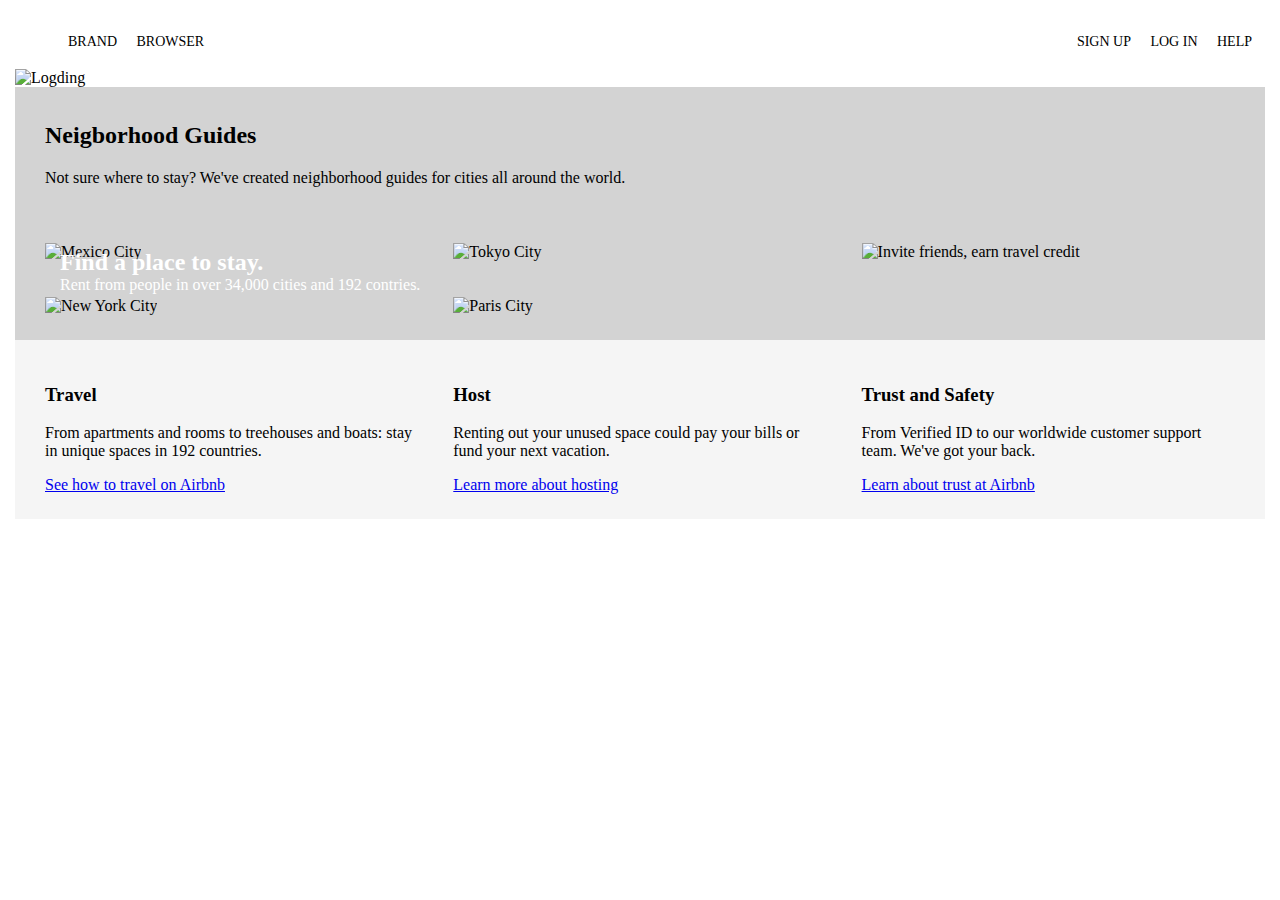
==== index.html @ 2ef28c57 "Update index.html" ====
<!DOCTYPE html>
<html lang="en">
    <head>
        <meta charset="utf-8">
        <meta name="viewport" content="width=device-width, initial-scale=1.0">
        <link href="styles.css" rel="stylesheet" type="text/css">

    </head>
    <body>
        
        <div id="container">
           <ul class="row"> 
                <div class="left">
                   <li>BRAND</li>
                   <li>BROWSER</li>
                </div>
                <div class="right">
                   <li>SIGN UP</li>
                   <li>LOG IN</li>
                   <li>HELP</li>
                </div>
            </ul>
        </div>
        </div>
        
        <div>

            <div id="banner" class="row"> 
                <img src="lodging.png" alt="Logding" width="100%">
                <div class="content">
                   <h2>Find a place to stay.</h2>
                   <p style="margin-top: -20px;">Rent from people in over 34,000 cities and 192 contries.</p>
                   <hr>
                </div>
                
            </div>
        
            <div id="main" class="row">
                <div class="col-12">
                   <h2>Neigborhood Guides</h2>
                   <p>Not sure where to stay? We've created neighborhood guides for cities all around the world.</p>
                </div>
            </div>

            <div id="imglist" class="row">
                <div class="col-4 col-s-6">
                    <img src="mexico-city.png" alt="Mexico City" width="100%"><br><br><br>
                    <img src="new york-city.png" alt="New York City" width="100%">
                </div>
            
                <div class="col-4 col-s-6">
                    <img src="tokyo-city.png" alt="Tokyo City" width="100%"><br><br><br>
                    <img src="paris-city.png" alt="Paris City" width="100%">
                </div>
           
                <div class="col-4 col-s-6">
                     <img src="invite friends.png" alt="Invite friends, earn travel credit" width="100%">
                </div>
            </div>

            <div id="footer" class="row">
                <div class="col-4 col-s-12">
                    <h3>Travel</h3>
                    <p>From apartments and rooms to treehouses and boats: stay in unique spaces in 192 countries.</p>
                    <a href="#">See how to travel on Airbnb</a>
                </div>
            
                <div class="col-4 col-s-12">
                    <h3>Host</h3>
                    <p>Renting out your unused space could pay your bills or fund your next vacation.</p>
                    <a href="#">Learn more about hosting</a>
                </div>
            
                <div class="col-4 col-s-12">
                    <h3>Trust and Safety</h3>
                    <p>From Verified ID to our worldwide customer support team. We've got your back.</p>
                    <a href="#">Learn about trust at Airbnb</a>
                </div>
           </div>
        </div>
    </body>
</html>
---- styles.css ----
body {margin: 15px; font-family: verdana;}

*{box-sizing: border-box;}

[class*="col-"] {float: left; padding: 15px;}

@media only screen and (max-width: 768px) {

       #container {background-color: grey; color: white; font-size: 8px;}
       #banner img {display: none;}
       .content {display: block; padding-left: 30px;}
       hr {display:block;}
       #main #imglist #footer {background-color: none;}

}
@media only screen and (min-width: 768px) {
        
        #container {background-color: grey; color: white; font-size: 12px;}
        #banner img {display: none;}
        .content {display: block; padding-left: 30px;}
        hr {display:block;}
        #main #imglist #footer {background-color: none;}

        .col-s-1 {width: 8.33%;}
        .col-s-2 {width: 16.66%;}
        .col-s-3 {width: 25%;}
        .col-s-4 {width: 33.33%;}
        .col-s-5 {width: 41.66%;}
        .col-s-6 {width: 50%;}
        .col-s-7 {width: 58.33%;}
        .col-s-8 {width: 66.66%;}
        .col-s-9 {width: 75%;}
        .col-s-10 {width: 83.33%;}
        .col-s-11 {width: 91.66%;}
        .col-s-12 {width: 100%;}
      }

@media only screen and (min-width: 992px) {
        
        #container {background-color: white; color: black; font-size: 14px;}
        #banner img {display:block;}
        .content {position: absolute; left: 15px; top: 160px; color: white;}
        hr {display: none;}
        #main {background-color: lightgrey;}
        #imglist {background-color: lightgrey;}
        #footer {background-color: whitesmoke;}

        .col-1 {width: 8.33%;}
        .col-2 {width: 16.66%;}
        .col-3 {width: 25%;}
        .col-4 {width: 33.33%;}
        .col-5 {width: 41.66%;}
        .col-6 {width: 50%;}
        .col-7 {width: 58.33%;}
        .col-8 {width: 66.66%;}
        .col-9 {width: 75%;}
        .col-10 {width: 83.33%;}
        .col-11 {width: 91.66%;}
        .col-12 {width: 100%;}
      }

#container {padding: 5px;}
      
li {display: inline;
      padding: 8px;}

.left {float: left;
         width: "35%";
         padding: 0px;}
  
.right {float: right;
         width: "65%";}
  
#banner {position: relative; width: "100%";}

#main {
       padding: 0px 0px 0px 15px;
       }

#imglist {
        padding: 10px 10px 10px 15px;}

#footer {
        padding: 10px 10px 10px 15px;
        }
.row:after {content: "";
            display: table;
            clear: both;}
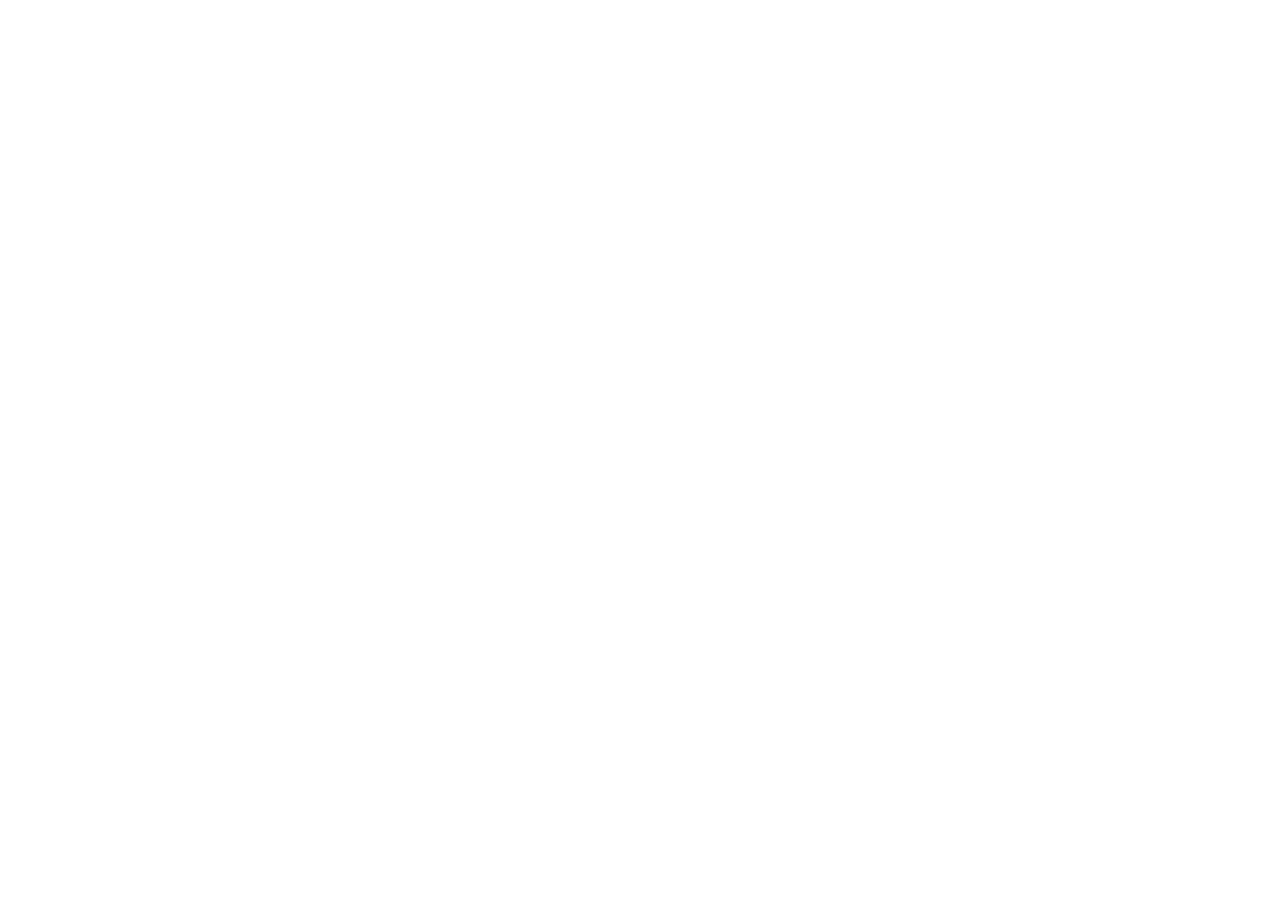
==== commit 191cb327: "Update index.html" ====
--- a/index.html
+++ b/index.html
@@ -4,7 +4,14 @@
         <meta charset="utf-8">
         <meta name="viewport" content="width=device-width, initial-scale=1.0">
         <link href="styles.css" rel="stylesheet" type="text/css">
+<!-- Global site tag (gtag.js) - Google Analytics -->
+<script async src="https://www.googletagmanager.com/gtag/js?id=G-SE9DF1HEBY"></script>
+<script>
+  window.dataLayer = window.dataLayer || [];
+  function gtag(){dataLayer.push(arguments);}
+  gtag('js', new Date());
 
+  gtag('config', 'G-SE9DF1HEBY');
     </head>
     <body>
         
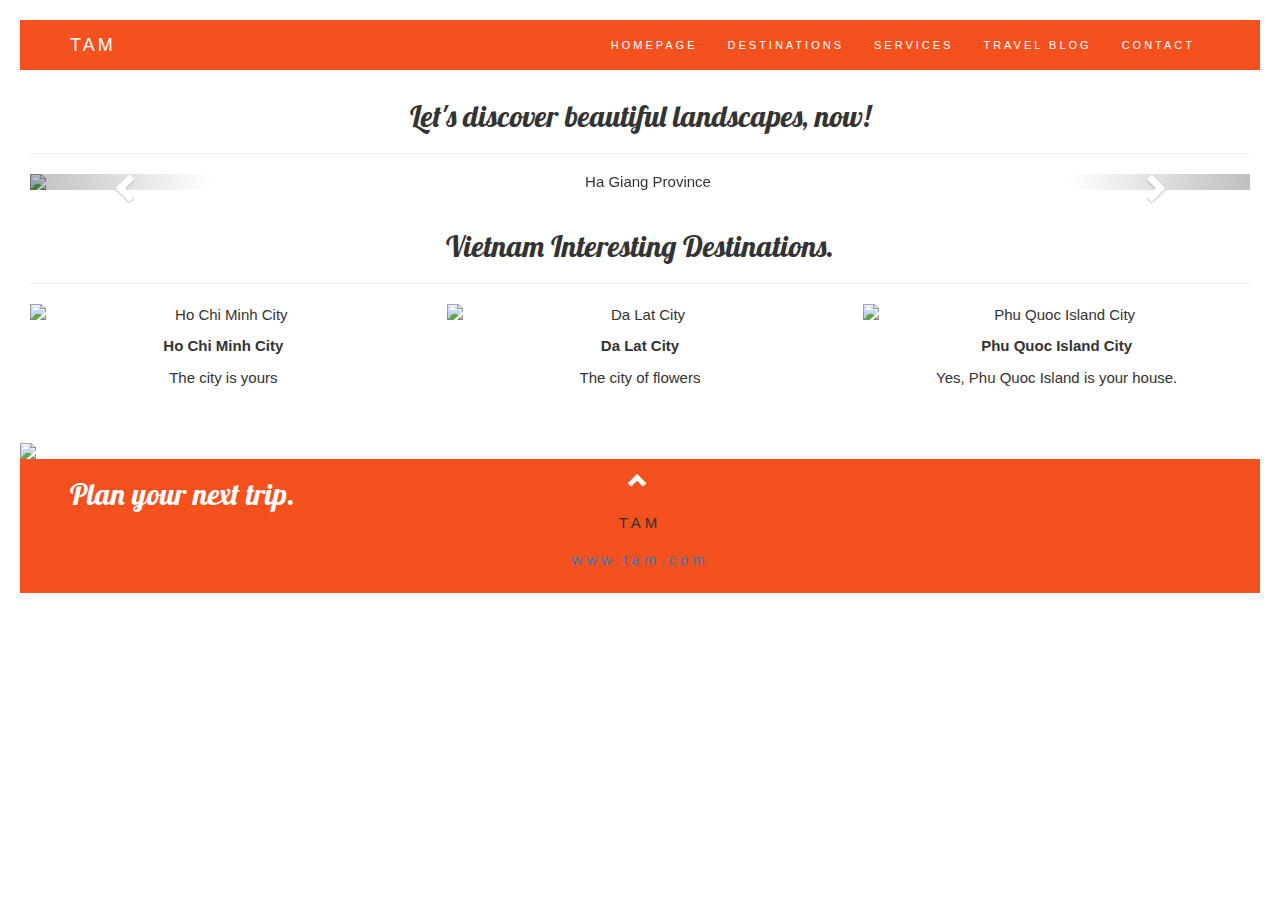
==== commit 72d96e54: "Update index.html" ====
--- a/index.html
+++ b/index.html
@@ -1,9 +1,16 @@
 <!DOCTYPE html>
 <html lang="en">
-    <head>
-        <meta charset="utf-8">
-        <meta name="viewport" content="width=device-width, initial-scale=1.0">
-        <link href="styles.css" rel="stylesheet" type="text/css">
+<head>
+  <title>Vietnam Tourism: Visit interesting landscapes in Vietnam</title>
+  <meta charset="utf-8">
+  <meta name="viewport" content="width=device-width, initial-scale=1">
+  <meta name="description" content="Vietnam Tourism page is a high quality travel site for foreigner travelers"/>
+  <link rel="stylesheet" href="https://maxcdn.bootstrapcdn.com/bootstrap/3.4.1/css/bootstrap.min.css">
+  <script src="https://ajax.googleapis.com/ajax/libs/jquery/3.5.1/jquery.min.js"></script>
+  <script src="https://maxcdn.bootstrapcdn.com/bootstrap/3.4.1/js/bootstrap.min.js"></script>
+  <link rel="preconnect" href="https://fonts.googleapis.com">
+  <link rel="preconnect" href="https://fonts.gstatic.com" crossorigin>
+  <link href="https://fonts.googleapis.com/css2?family=Lobster&display=swap" rel="stylesheet">
 <!-- Global site tag (gtag.js) - Google Analytics -->
 <script async src="https://www.googletagmanager.com/gtag/js?id=G-SE9DF1HEBY"></script>
 <script>
@@ -12,78 +19,200 @@
   gtag('js', new Date());
 
   gtag('config', 'G-SE9DF1HEBY');
-    </head>
-    <body>
-        
-        <div id="container">
-           <ul class="row"> 
-                <div class="left">
-                   <li>BRAND</li>
-                   <li>BROWSER</li>
-                </div>
-                <div class="right">
-                   <li>SIGN UP</li>
-                   <li>LOG IN</li>
-                   <li>HELP</li>
-                </div>
-            </ul>
-        </div>
-        </div>
-        
-        <div>
-
-            <div id="banner" class="row"> 
-                <img src="lodging.png" alt="Logding" width="100%">
-                <div class="content">
-                   <h2>Find a place to stay.</h2>
-                   <p style="margin-top: -20px;">Rent from people in over 34,000 cities and 192 contries.</p>
-                   <hr>
-                </div>
-                
-            </div>
-        
-            <div id="main" class="row">
-                <div class="col-12">
-                   <h2>Neigborhood Guides</h2>
-                   <p>Not sure where to stay? We've created neighborhood guides for cities all around the world.</p>
-                </div>
-            </div>
-
-            <div id="imglist" class="row">
-                <div class="col-4 col-s-6">
-                    <img src="mexico-city.png" alt="Mexico City" width="100%"><br><br><br>
-                    <img src="new york-city.png" alt="New York City" width="100%">
-                </div>
-            
-                <div class="col-4 col-s-6">
-                    <img src="tokyo-city.png" alt="Tokyo City" width="100%"><br><br><br>
-                    <img src="paris-city.png" alt="Paris City" width="100%">
-                </div>
-           
-                <div class="col-4 col-s-6">
-                     <img src="invite friends.png" alt="Invite friends, earn travel credit" width="100%">
-                </div>
-            </div>
-
-            <div id="footer" class="row">
-                <div class="col-4 col-s-12">
-                    <h3>Travel</h3>
-                    <p>From apartments and rooms to treehouses and boats: stay in unique spaces in 192 countries.</p>
-                    <a href="#">See how to travel on Airbnb</a>
-                </div>
-            
-                <div class="col-4 col-s-12">
-                    <h3>Host</h3>
-                    <p>Renting out your unused space could pay your bills or fund your next vacation.</p>
-                    <a href="#">Learn more about hosting</a>
-                </div>
-            
-                <div class="col-4 col-s-12">
-                    <h3>Trust and Safety</h3>
-                    <p>From Verified ID to our worldwide customer support team. We've got your back.</p>
-                    <a href="#">Learn about trust at Airbnb</a>
-                </div>
-           </div>
-        </div>
-    </body>
+</script>
+<style>
+
+* {
+    box-sizing: border-box;
+}
+body {
+    font: 400 15px Lato, sans-serif;
+    line-height: 1.8;
+    color: none;
+    margin: 20px;
+}
+.navbar {
+  margin-bottom: 0;
+  background-color: #f4511e;
+  z-index: 9999;
+  border: 0;
+  font-size: 11px !important;
+  line-height: 1.42857143 !important;
+  letter-spacing: 3px;
+  border-radius: 0;
+}
+
+.navbar li a, .navbar .navbar-brand {
+  color: #fff !important;
+}
+
+.navbar-nav li a:hover, .navbar-nav li.active a {
+  color: #f4511e !important;
+  background-color: #fff !important;
+}
+
+.navbar-default .navbar-toggle {
+  border-color: transparent;
+  color: #fff !important;
+}
+.jumbotron {
+    color: #fff;
+    padding: 30px 20px 30px 25px;
+    color: inherit;
+    background-color: #eee;
+  }
+
+.container-fluid {
+    padding: 10px 10px;
+  }
+
+.thumbnail {
+  padding: 0 0 15px 0;
+  border: none;
+  border-radius: 0;
+ }
+
+.thumbnail img {
+  width: 100%;
+  height: 100%;
+  margin-bottom: 10px;
+}
+.bottomimg {position: relative;
+  width: 100%;
+}
+.content {
+  position:absolute;
+  left: 50px;
+  top: 15px;
+  color: white;
+}
+h2 {font-family: 'Lobster', cursive;
+}
+.footer {background-color: #f4511e;
+         letter-spacing: 4px;
+}
+
+footer .glyphicon {
+    font-size: 20px;
+    margin-bottom: 20px;
+    color: white;
+  }
+
+</style>
+
+</head>
+<body id="myPage" data-spy="scroll" data-target=".navbar" data-offset="60">
+
+<nav class="navbar navbar-default">
+    <div class="container">
+        <div class="navbar-header">
+            <button type="button" class="navbar-toggle" data-toggle="collapse" data-target="#myNavbar">
+                <span class="icon-bar"></span>
+                <span class="icon-bar"></span>
+                <span class="icon-bar"></span>
+            </button>
+            <a class="navbar-brand" href="#">TAM</a>
+        </div>
+        <div class="collapse navbar-collapse" id="myNavbar">
+               <ul class="nav navbar-nav navbar-right">
+                <li><a href="index.html">HOMEPAGE</a></li>
+                <li><a href="Destinations.html">DESTINATIONS</a></li>
+                <li><a href="Services.html">SERVICES</a></li>
+                <li><a href="Travel Blog.html">TRAVEL BLOG</a></li>
+                <li><a href="Contact.html">CONTACT</a></li>
+                </ul>
+        </div>
+    </div>
+</nav>
+
+<div class="container-fluid text-center">
+  <h2>Let's discover beautiful landscapes, now!</h2>
+  <hr>
+  <div id="myCarousel" class="carousel slide" data-ride="carousel">
+      <ol class="carousel-indicators">
+        <li data-target="#myCarousel" data-slide-to="0" class="active"></li>
+        <li data-target="#myCarousel" data-slide-to="1"></li>
+        <li data-target="#myCarousel" data-slide-to="2"></li>
+      </ol>
+      <div class="carousel-inner">
+        <div class="item active">
+          <img src="ha-giang-vietnam.jpg" alt="Ha Giang Province" style="width:100%;">
+          <div class="carousel-caption">
+            <h3>Ha Giang</h3>
+             <p>Ha GIang is always an interesting destination.</p>
+          </div>
+        </div>
+        <div class="item">
+          <img src="cat-ba-vietnam.jpg" alt="Cat Ba Island" style="width:100%;">
+          <div class="carousel-caption">
+            <h3>Cat Ba</h3>
+            <p>The land of beautiful landscapes.</p>
+          </div>
+        </div>
+        <div class="item">
+          <img src="ho-chi-minh-city-vietnam.jpg" alt="Ho Chi Minh City" style="width:100%;">
+          <div class="carousel-caption">
+            <h3>Ho Chi Minh City</h3>
+              <p>The big city of Vietnam.</p>
+          </div>
+        </div>
+      </div>
+      <a class="left carousel-control" href="#myCarousel" data-slide="prev">
+        <span class="glyphicon glyphicon-chevron-left"></span>
+        <span class="sr-only">Previous</span>
+      </a>
+      <a class="right carousel-control" href="#myCarousel" data-slide="next">
+        <span class="glyphicon glyphicon-chevron-right"></span>
+        <span class="sr-only">Next</span>
+      </a>
+    </div>
+</div>
+
+<div class="container-fluid text-center">
+  <h2>Vietnam Interesting Destinations.</h2>
+  <hr>
+  <div class="row text-center">
+      <div class="col-sm-4">
+         <div class="thumbnail">
+              <img src="Notre-Dame-Cathedral-Ho-Chi-Minh-City.jpg" alt="Ho Chi Minh City">
+              <p><strong>Ho Chi Minh City</strong></p>
+              <p>The city is yours</p>
+          </div>
+      </div>
+      
+      <div class="col-sm-4">
+          <div class="thumbnail">
+              <img src="pine-forest-da-lat-vietnam.jpg" alt="Da Lat City">
+              <p><strong>Da Lat City</strong></p>
+              <p>The city of flowers</p>
+          </div>
+      </div>
+    
+      <div class="col-sm-4">
+          <div class="thumbnail">
+              <img src="Sao-beach-vietnam.jpg" alt="Phu Quoc Island City">
+              <p><strong>Phu Quoc Island City</strong></p>
+              <p>Yes, Phu Quoc Island is your house.</p>
+          </div>
+    </div>
+  </div>
+</div>
+
+<div class="text-center bottomimg">
+  <img src="saigon-river-night.jpg" class="img-responsive" style="width:100%">
+  <div class="content">
+    <h2>Plan your next trip.</h2>
+  </div>
+</div>
+
+<footer class="container-fluid text-center footer">
+  <a href="#myPage" title="To Top">
+    <span class="glyphicon glyphicon-chevron-up"></span>
+  </a>
+  <p>TAM <a href="https://www.tam.com" title="Visit Vietnam"><p>www.tam.com</p></a></p>
+</footer>
+
+</body>
 </html>
+
+
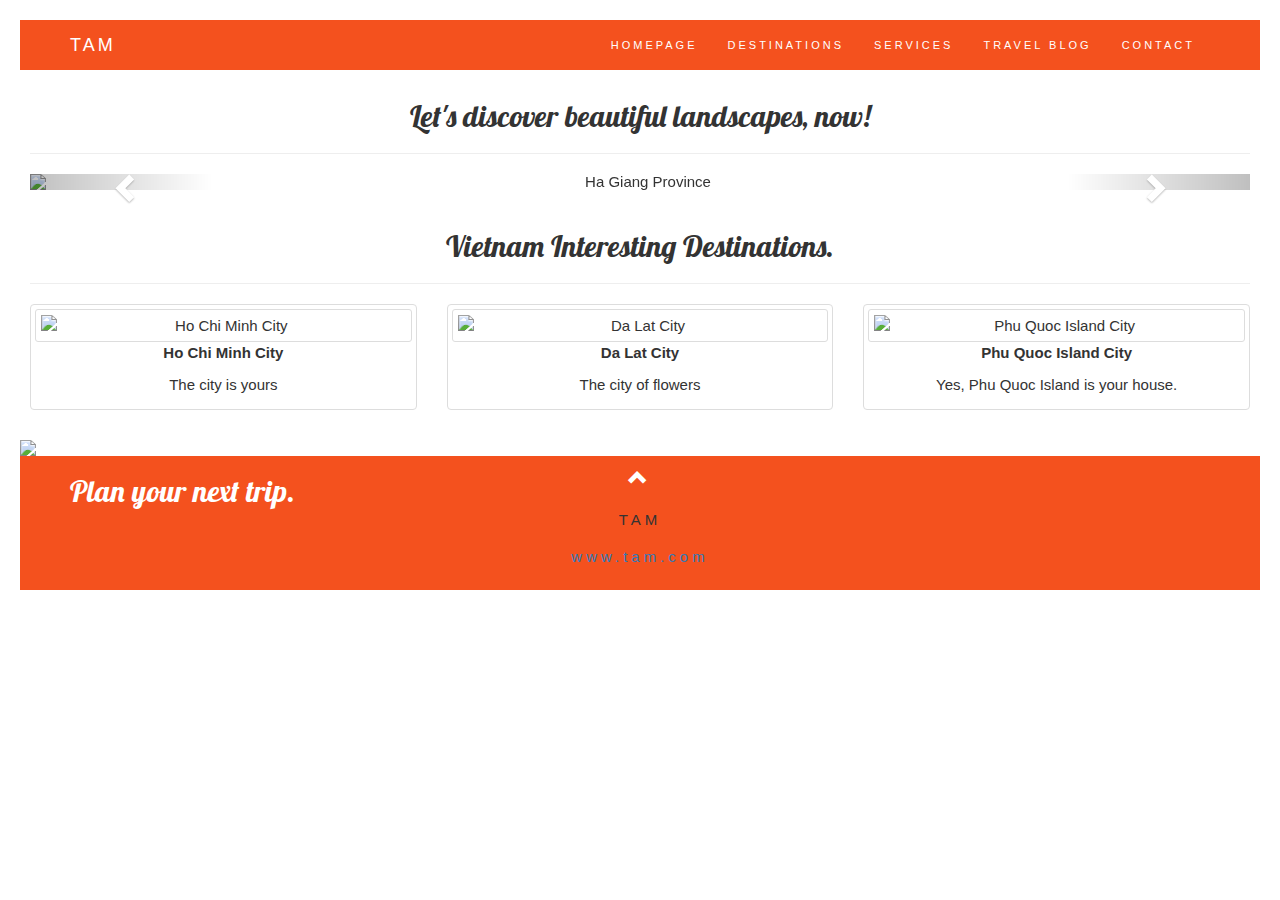
==== commit 15e77725: "Update index.html" ====
--- a/index.html
+++ b/index.html
@@ -21,7 +21,6 @@
   gtag('config', 'G-SE9DF1HEBY');
 </script>
 <style>
-
 * {
     box-sizing: border-box;
 }
@@ -41,41 +40,27 @@
   letter-spacing: 3px;
   border-radius: 0;
 }
-
 .navbar li a, .navbar .navbar-brand {
   color: #fff !important;
 }
-
 .navbar-nav li a:hover, .navbar-nav li.active a {
   color: #f4511e !important;
   background-color: #fff !important;
 }
-
 .navbar-default .navbar-toggle {
   border-color: transparent;
   color: #fff !important;
 }
-.jumbotron {
-    color: #fff;
-    padding: 30px 20px 30px 25px;
-    color: inherit;
-    background-color: #eee;
-  }
-
 .container-fluid {
     padding: 10px 10px;
   }
-
-.thumbnail {
-  padding: 0 0 15px 0;
-  border: none;
-  border-radius: 0;
- }
-
 .thumbnail img {
-  width: 100%;
-  height: 100%;
-  margin-bottom: 10px;
+  border: 1px solid #ddd;
+  border-radius: 3px;
+  padding: 5px;
+}
+.thumbnail img:hover {
+  box-shadow: 0 0 2px 1px rgba(0, 214, 216, 0.5);
 }
 .bottomimg {position: relative;
   width: 100%;
@@ -91,18 +76,14 @@
 .footer {background-color: #f4511e;
          letter-spacing: 4px;
 }
-
 footer .glyphicon {
     font-size: 20px;
     margin-bottom: 20px;
     color: white;
   }
-
 </style>
-
 </head>
-<body id="myPage" data-spy="scroll" data-target=".navbar" data-offset="60">
-
+<body>
 <nav class="navbar navbar-default">
     <div class="container">
         <div class="navbar-header">
@@ -139,21 +120,21 @@
           <img src="ha-giang-vietnam.jpg" alt="Ha Giang Province" style="width:100%;">
           <div class="carousel-caption">
             <h3>Ha Giang</h3>
-             <p>Ha GIang is always an interesting destination.</p>
+             <p>An interesting destination.</p>
           </div>
         </div>
         <div class="item">
           <img src="cat-ba-vietnam.jpg" alt="Cat Ba Island" style="width:100%;">
           <div class="carousel-caption">
             <h3>Cat Ba</h3>
-            <p>The land of beautiful landscapes.</p>
+            <p>A beautiful landscape.</p>
           </div>
         </div>
         <div class="item">
           <img src="ho-chi-minh-city-vietnam.jpg" alt="Ho Chi Minh City" style="width:100%;">
           <div class="carousel-caption">
             <h3>Ho Chi Minh City</h3>
-              <p>The big city of Vietnam.</p>
+              <p>The largest city of Vietnam.</p>
           </div>
         </div>
       </div>
@@ -179,7 +160,6 @@
               <p>The city is yours</p>
           </div>
       </div>
-      
       <div class="col-sm-4">
           <div class="thumbnail">
               <img src="pine-forest-da-lat-vietnam.jpg" alt="Da Lat City">
@@ -187,7 +167,6 @@
               <p>The city of flowers</p>
           </div>
       </div>
-    
       <div class="col-sm-4">
           <div class="thumbnail">
               <img src="Sao-beach-vietnam.jpg" alt="Phu Quoc Island City">
@@ -197,16 +176,13 @@
     </div>
   </div>
 </div>
-
 <div class="text-center bottomimg">
   <img src="saigon-river-night.jpg" class="img-responsive" style="width:100%">
   <div class="content">
     <h2>Plan your next trip.</h2>
   </div>
 </div>
-
 <footer class="container-fluid text-center footer">
-  <a href="#myPage" title="To Top">
     <span class="glyphicon glyphicon-chevron-up"></span>
   </a>
   <p>TAM <a href="https://www.tam.com" title="Visit Vietnam"><p>www.tam.com</p></a></p>
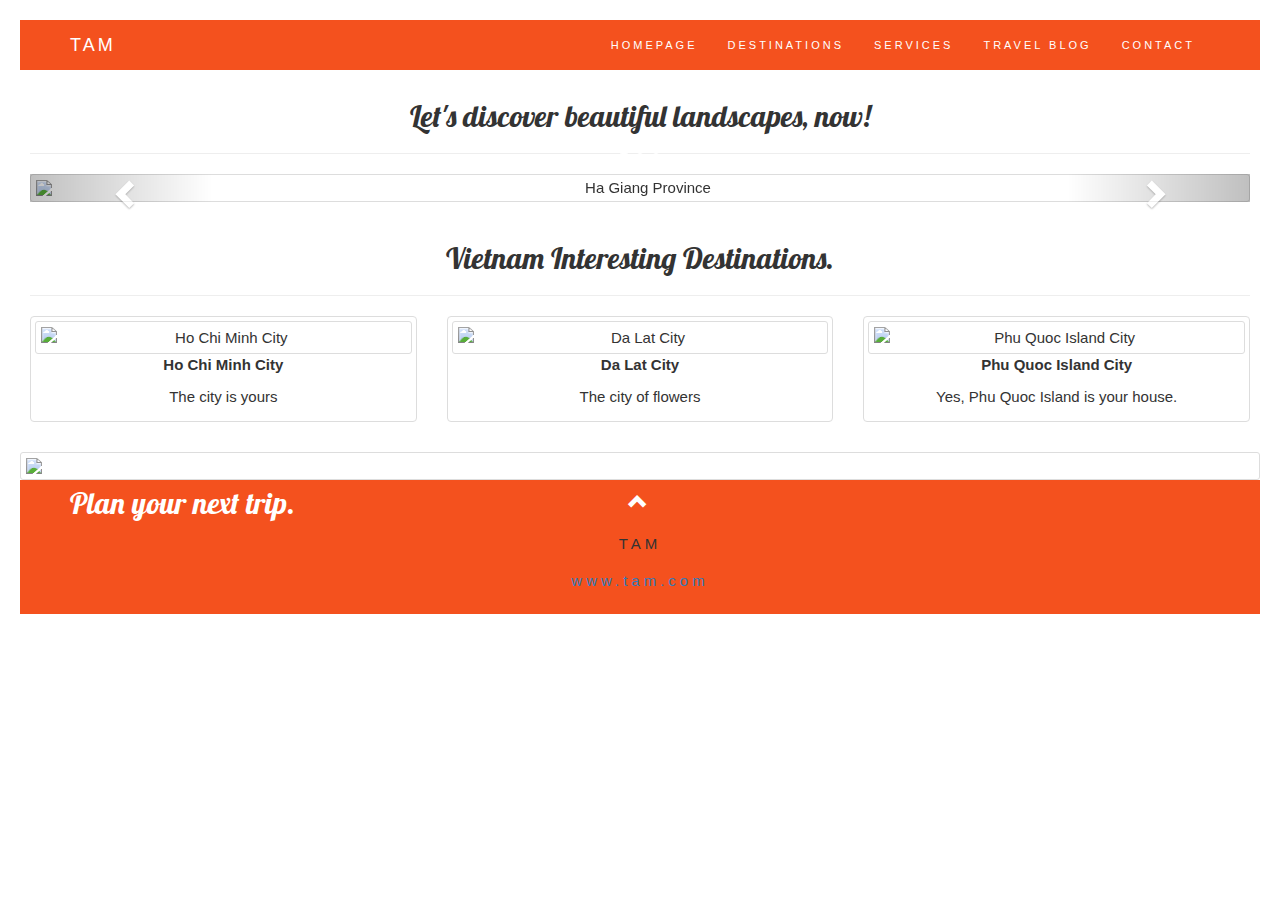
==== commit 23537432: "Update index.html" ====
--- a/index.html
+++ b/index.html
@@ -54,12 +54,12 @@
 .container-fluid {
     padding: 10px 10px;
   }
-.thumbnail img {
+img {
   border: 1px solid #ddd;
   border-radius: 3px;
   padding: 5px;
 }
-.thumbnail img:hover {
+img:hover {
   box-shadow: 0 0 2px 1px rgba(0, 214, 216, 0.5);
 }
 .bottomimg {position: relative;
